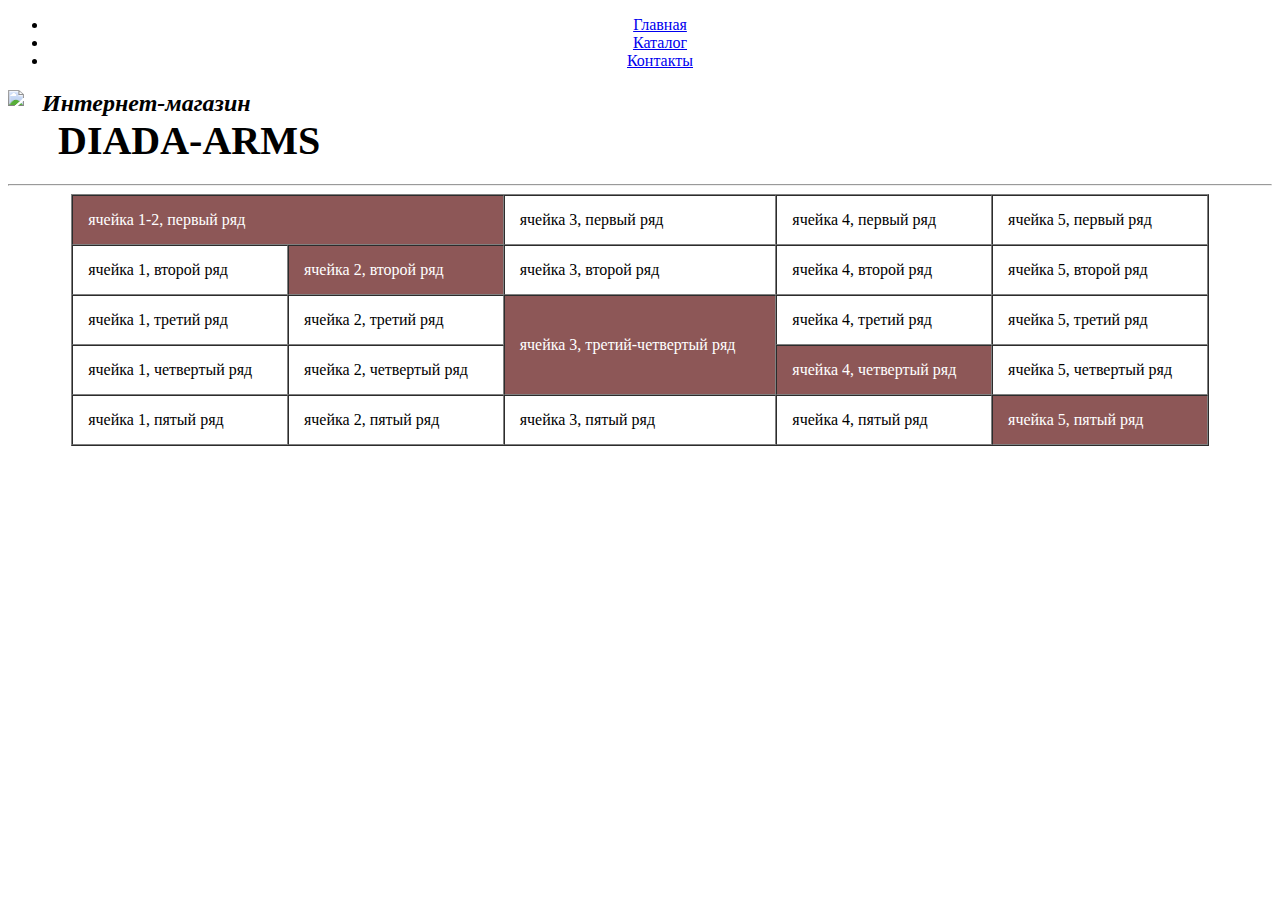
==== index.html @ 420e004a "Add files via upload" ====
<!DOCTYPE html>
<html>
	<head>																					
		<meta charset="utf-8">
		<title>Интернет-магазин</title>
		<link rel="stylesheet" href="style_4.css">
		<link rel="stylesheet" href="style_table.css">
	</head>
	
	<body>
	<div id="container" align="center">	

<nav role='navigation'>
<!-- <img src="logo.png" align="left"> -->
  <ul>
    <li><a href="file:///D:/%D0%A3%D1%87%D0%B5%D0%B1%D0%B0/,%D0%94%D0%A3%D0%91%D0%9B%D0%AC%202_/!!!7%20%D1%81%D0%B5%D0%BC/%D1%81%D0%B5%D1%82%D1%8C/1-2%D0%BB%D0%B1/%D0%B3%D0%BB%D0%B0%D0%B2%D0%BD%D0%B0%D1%8F_%D0%B7%D0%B0%D0%B4%D0%B0%D0%BD%D0%B8%D0%B54.html">Главная</a></li>
    <li><a href="file:///D:/%D0%A3%D1%87%D0%B5%D0%B1%D0%B0/,%D0%94%D0%A3%D0%91%D0%9B%D0%AC%202_/!!!7%20%D1%81%D0%B5%D0%BC/%D1%81%D0%B5%D1%82%D1%8C/1-2%D0%BB%D0%B1/%D0%BA%D0%B0%D1%82%D0%B0%D0%BB%D0%BE%D0%B3_4.html">Каталог</a></li>
    <li><a href="file:///D:/%D0%A3%D1%87%D0%B5%D0%B1%D0%B0/,%D0%94%D0%A3%D0%91%D0%9B%D0%AC%202_/!!!7%20%D1%81%D0%B5%D0%BC/%D1%81%D0%B5%D1%82%D1%8C/1-2%D0%BB%D0%B1/%D0%BA%D0%BE%D0%BD%D1%82%D0%B0%D0%BA%D1%82%D1%8B_4.html">Контакты</a></li>
	<!-- С ПЕРЕХОДОМ НА НОВУЮ СТРАНИЦУ <li><a href="file:///E:/Учеба/,ДУБЛЬ%202_/!!!7%20семак/Сетевое/Лабы%20сеть/1-2лб/контакты.html"target="_blank">Контакты</a></li> -->
  </ul>
</nav>  

 <div id="header" > 
 <img src="logo.png" align="left">
 <h2 align="left" > <i>&nbsp;&nbsp; Интернет-магазин</i> <br> <span style="font-size: 40px; " >&nbsp;&nbsp;&nbsp;&nbsp; DIADA-ARMS</span></h2>
 </div>
 <hr>
 
 
 <table border="1" cellspacing="0" cellpadding="15" width="90%" height="130"> 
	<tr>
		<td style="background-color:#631818ba; color:#ffffff" colspan="2">ячейка 1-2, первый ряд</td>
		<!-- <td>ячейка 2, первый ряд</td> -->
		<td>ячейка 3, первый ряд</td>
		<td>ячейка 4, первый ряд</td>
		<td>ячейка 5, первый ряд</td>
	</tr>
	<tr>
		<td>ячейка 1, второй ряд</td>
		<td style="background-color:#631818ba; color:#ffffff">ячейка 2, второй ряд</td>
		<td>ячейка 3, второй ряд</td>
		<td>ячейка 4, второй ряд</td>
		<td>ячейка 5, второй ряд</td>		
	</tr>
	<tr>
		<td>ячейка 1, третий ряд</td>	
		<td>ячейка 2, третий ряд</td>
		<td style="background-color:#631818ba; color:#ffffff" rowspan="2">ячейка 3, третий-четвертый ряд</td>
		<td>ячейка 4, третий ряд</td>
		<td>ячейка 5, третий ряд</td>		
	</tr>
	<tr>
		<td>ячейка 1, четвертый ряд</td>
		<td>ячейка 2, четвертый ряд</td>
		<!-- <td>ячейка 3, четвертый ряд</td> -->
		<td style="background-color:#631818ba; color:#ffffff">ячейка 4, четвертый ряд</td>
		<td>ячейка 5, четвертый ряд</td>		
	</tr>
	<tr>
		<td>ячейка 1, пятый ряд</td>
		<td>ячейка 2, пятый ряд</td>
		<td>ячейка 3, пятый ряд</td>
		<td>ячейка 4, пятый ряд</td>	
		<td style="background-color:#631818ba; color:#ffffff">ячейка 5, пятый ряд</td>		
	</tr>
 </table> 
 
 
 
 
 </div>
 <div id="footer" align="right" >
	<p style="color: #fff"> &#169;  Все права защищены </p></div>
	
 <!--  <div id="header" > <h1 align="center" > Интернет-магазин <br> <span>DIADA-ARMS</span> <!-- <br> ГЛАВНАЯ -->
 
 <!-- </h1> 
	<hr/>
 </div>
 
<div id="menu">
	 	<br>
	 
	<ss>&nbsp; &nbsp; <a href="file:///E:/Учеба/,ДУБЛЬ%202_/!!!7%20семак/Сетевое/Лабы%20сеть/1-2лб/главная.html" target="_blank"> Главная</a> </ss>
		<br><br>
	<ss>&nbsp; &nbsp; <a href="file:///E:/Учеба/,ДУБЛЬ%202_/!!!7%20семак/Сетевое/Лабы%20сеть/1-2лб/каталог.html"target="_blank">Каталог</a> </ss>
		<br>	<br>
	<ss>&nbsp; &nbsp; <a href="file:///E:/Учеба/,ДУБЛЬ%202_/!!!7%20семак/Сетевое/Лабы%20сеть/1-2лб/контакты.html"target="_blank">
		Контакты</a> </ss>
		<br>
</div>	
     <div id="content">
	 <p align="center" ><font style="font-size: 20px; "> Вы перешли на сайт магазина пневматического оружия</font> </p>
	  <hr/>
	  <div id="news">блок новостей</div>
     </div>
     <div id="footer" align="right" >
	 &#169; Все права защищены </div> --> 


	</body>
</html>
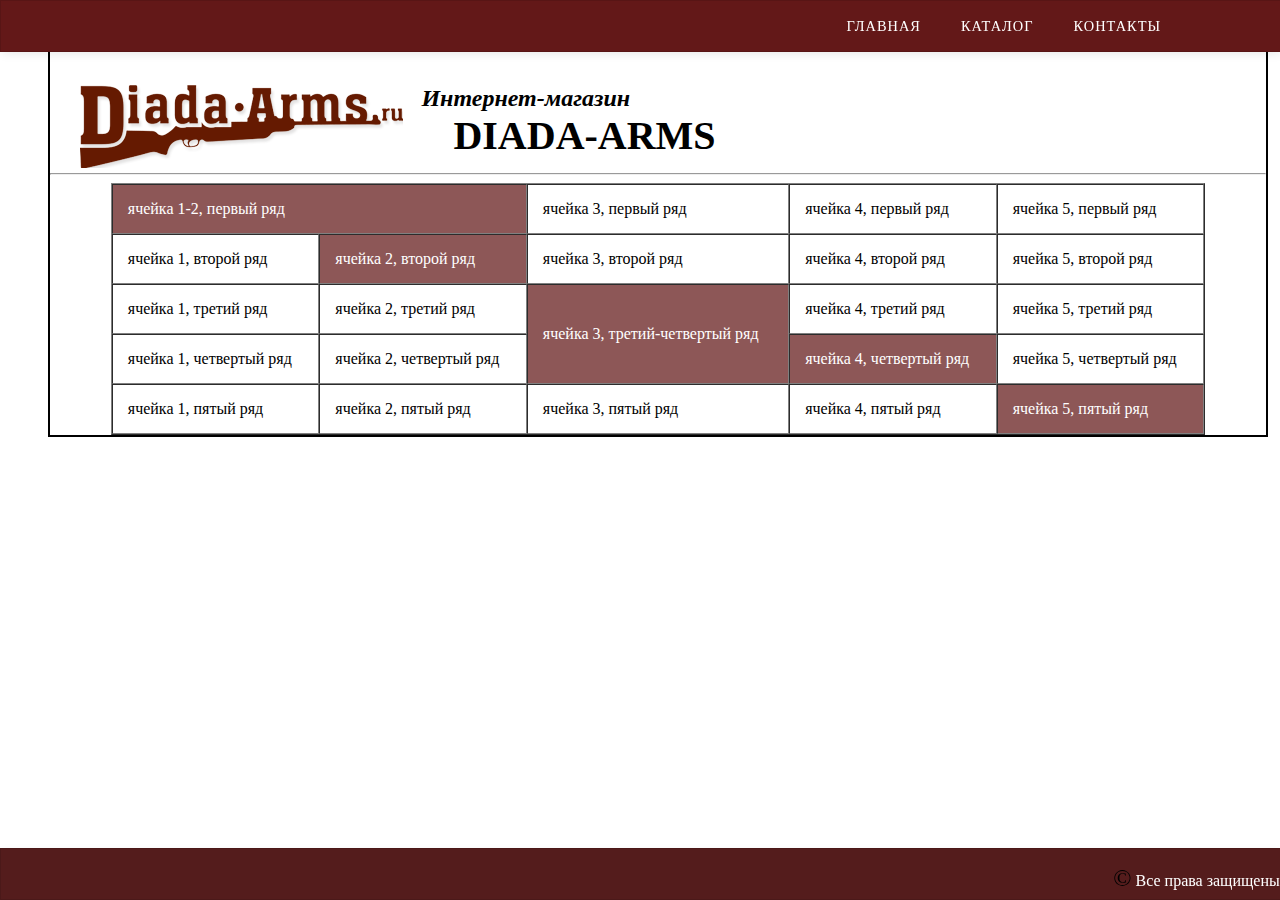
==== commit b296bdcf: "Update index.html" ====
--- a/index.html
+++ b/index.html
@@ -13,7 +13,7 @@
 <nav role='navigation'>
 <!-- <img src="logo.png" align="left"> -->
   <ul>
-    <li><a href="file:///D:/%D0%A3%D1%87%D0%B5%D0%B1%D0%B0/,%D0%94%D0%A3%D0%91%D0%9B%D0%AC%202_/!!!7%20%D1%81%D0%B5%D0%BC/%D1%81%D0%B5%D1%82%D1%8C/1-2%D0%BB%D0%B1/%D0%B3%D0%BB%D0%B0%D0%B2%D0%BD%D0%B0%D1%8F_%D0%B7%D0%B0%D0%B4%D0%B0%D0%BD%D0%B8%D0%B54.html">Главная</a></li>
+    <li><a href="главная.html">Главная</a></li>
     <li><a href="file:///D:/%D0%A3%D1%87%D0%B5%D0%B1%D0%B0/,%D0%94%D0%A3%D0%91%D0%9B%D0%AC%202_/!!!7%20%D1%81%D0%B5%D0%BC/%D1%81%D0%B5%D1%82%D1%8C/1-2%D0%BB%D0%B1/%D0%BA%D0%B0%D1%82%D0%B0%D0%BB%D0%BE%D0%B3_4.html">Каталог</a></li>
     <li><a href="file:///D:/%D0%A3%D1%87%D0%B5%D0%B1%D0%B0/,%D0%94%D0%A3%D0%91%D0%9B%D0%AC%202_/!!!7%20%D1%81%D0%B5%D0%BC/%D1%81%D0%B5%D1%82%D1%8C/1-2%D0%BB%D0%B1/%D0%BA%D0%BE%D0%BD%D1%82%D0%B0%D0%BA%D1%82%D1%8B_4.html">Контакты</a></li>
 	<!-- С ПЕРЕХОДОМ НА НОВУЮ СТРАНИЦУ <li><a href="file:///E:/Учеба/,ДУБЛЬ%202_/!!!7%20семак/Сетевое/Лабы%20сеть/1-2лб/контакты.html"target="_blank">Контакты</a></li> -->
@@ -99,4 +99,4 @@
 
 
 	</body>
-</html>	+</html>	
--- a/style_4.css
+++ b/style_4.css
@@ -0,0 +1,278 @@
+#container {
+		width: 95%;
+		/*height: 1150px;*/
+		
+		margin: 30px 50px 50px 50px;
+	
+		/*background-color: #fff;*/
+		outline: 2px solid #000; /* Чёрная рамка */
+		/*border: 4px solid #fff; /* Белая рамка */*/
+		border-radius: 10px; /* Радиус скругления */
+		height:autosize;						
+		
+		z-index: 1;
+		position: relative;
+		
+	display:inline-block;
+		/*position:absolute;*/
+ /* left:190px;*/
+ /* top:120.5px;*/
+ /*  margin: 0px 0px 0px 0px; /* сверху справа снизу слева*/
+  height: max-content;
+  min-height:100%
+  /* 
+  box-sizing: border-box;
+	min-height: 100%;
+	padding-bottom: 90px; */
+	
+	}
+ figcaption {
+    vertical-align: middle;
+	margin-top:50px;
+   }	 
+	
+#container2 {
+			z-index: 1;
+	position: relative;
+			float: left;
+		width: 500px;
+		height: 370px;
+		/*margin: 0 auto;*/
+		margin-right:20px;
+		margin-left:20px;
+		background-color: #fff;
+		/*outline: 2px solid #000; /* Чёрная рамка */
+		/*border: 4px solid #fff; /* Белая рамка */
+		/*border-radius: 10px; /* Радиус скругления */
+	}
+		
+.table_col {
+  font-family: "Lucida Sans Unicode", "Lucida Grande", "Sans-Serif";
+  font-size: 14px;
+ "margin-right:auto;margin-left:0px;
+  width: 660px;
+  background: white;
+  text-align: left;
+  border-collapse: collapse;
+  color: #3E4347;
+  border: 1px solid black;
+  padding: 5px; /* Поля вокруг текста */
+  
+}
+/* s4{ */
+	/* color : #484343; */
+	/* font-size: 18px; */
+	/* font-weight: 400; */
+	/* font-style: italic; */
+	/* text-align: left; */
+	/* line-height: 24px;	 */
+/* }	 */
+
+#header{
+ /* background:#a55f5f;*/
+ /*  width:715px;
+  height:100px; */
+	width: 95%;
+	height:80px;
+	float: center;
+	margin: 55px 0px 0px 0px; /* сверху справа снизу слева*/
+	/*z-index: 9999;*/
+	position: relative;
+}
+
+/* #content{
+ z-index: 1;
+position: relative;
+ width:95%;
+ height:autosize;
+  position:absolute;
+ /* left:190px;
+  top:120.5px;*/
+ /*  margin: 0px 0px 0px 0px; /* сверху справа снизу слева*/
+ /*  height: max-content;*/
+/*
+} */
+
+.contimg{
+ width:100%;
+/*height:100px; */
+ position: relative;
+ display: inline-block;
+  margin: 0px 0px 0px 50px; /* сверху справа снизу слева*/
+}
+
+#footer{
+  background:#541c1c;
+ /*  width:715px; */
+ /* width: autosize;*/
+  height:50px;
+  /*position:absolute; */
+  
+   /* position: relative;*/
+  /*top: 1255px;*/
+  left: 0;
+  width: 99.9%;
+
+ /* background: #fff;*/
+ 
+  box-shadow: 0 3px 10px -2px rgba(0,0,0,.1);
+  border: 1px solid rgba(0,0,0,.1);
+  bottom: 0;	
+/*margin-top: -50px;*/
+	position:fixed;
+ z-index:9999;
+} 
+/* p{
+  border:1px solid #ded4c2;
+  padding:10px;
+}  */
+
+#names{
+	width: 90%;
+	height:autosize;
+	border-style: inset;
+	border-width: 1px;
+	margin: 10px 10px 10px 10px; /* сверху справа снизу слева*/
+	padding: 10px 10px 10px 10px;
+   display: flex;
+  justify-content: center;
+  align-items: center;
+ 
+  text-align: center;
+  
+}
+
+.button-Exit {
+    
+    top: autosize; 
+    left: autosize;
+   
+	width:100px
+  }
+
+nav{
+  position: fixed;
+  z-index: 9999;
+
+  top: 0;
+  left: 0;
+  width: 100%;
+  height: 50px;
+ /* background: #fff;*/
+  background:#631818; 
+  box-shadow: 0 3px 10px -2px rgba(0,0,0,.1);
+  border: 1px solid rgba(0,0,0,.1);
+}
+						
+.border{
+	border: 1px solid #a23535;
+}
+ .polaroid{
+	 display: inline-block;
+     position: relative;
+			/*border:2px solid red;*/
+		
+}
+
+.image-item {
+  background: #920;
+  /*width: 300px;
+  height: 200px;*/
+  display: inline-block;	
+  float: left;
+  margin: 5px;
+  border: 5px solid transparent; /* Пока курсор не наведен, рамка присутствует, но её не видно, т.к. она прозрачная. */
+}
+
+.image-item:hover {
+  border: 5px solid #fff; /* Рамка становится заметной, при наведении курсора. */
+}
+	  
+.img:hover{
+	border-color: transparent;				
+}
+input {
+	background:#fff; /*подсветка*/
+	text-transform: capitalize;  /* большая буква*/
+}
+input:invalid {background:#F99;}
+
+ nav ul{  /* меню вправо */
+    list-style: none;
+    position: relative;
+    float: right;
+    margin-right: 100px;
+    display: inline-table;
+	height: 50px;
+	/*background:#ffffff;*/
+  }
+  
+  nav ul li{  /*меню в строку*/
+      float: left;
+      -webkit-transition: all .2s ease-in-out;
+      -moz-transition: all .2s ease-in-out;
+      transition: all .2s ease-in-out;
+    }
+ 
+ nav ul li:hover{/*background: rgba(0,0,0,.15);*/
+ background:#d09797; 
+} 
+ /*при наведении выделяет рамку кнопки*/
+ nav ul li:hover > ul{display: block;}
+ nav ul li{
+      float: left;
+      -webkit-transition: all .2s ease-in-out;
+      -moz-transition: all .2s ease-in-out;
+      transition: all .2s ease-in-out;
+    }
+	
+ nav ul li a{ /*дизайн кнопок*/
+       /* display: block; */
+        padding: 30px 20px;
+        color: #fff; 
+        font-size: .9em;
+        letter-spacing: 1px;
+        text-decoration: none;
+        text-transform: uppercase;
+      }
+
+    /*  nav ul ul{ /*дизайн выпадающих кнопок*/
+   /*     display: none;
+        background: #fff;
+        position: absolute; 
+        top: 100%;
+        box-shadow: -3px 3px 10px -2px rgba(0,0,0,.1);
+        border: 1px solid rgba(0,0,0,.1);
+      }	  */
+
+body{
+  padding: 0px;
+margin: 0px;
+}	  
+	  
+ss{
+	color : #a23535;
+	font-family: Times New Roman;
+	font-size: 25px;
+	text-align: left;
+}
+ss {
+    color: #a23535; /* Цвет ссылок */
+   }
+ss :visited {
+    color: #a23535; /* Цвет посещенных ссылок */
+   }
+ss :active {
+    color: #ffff00; /* Цвет активных ссылок */
+   } 	  
+   
+P:first-letter {
+    font-family: "Times New Roman", Times, serif; /* Гарнитура шрифта первой буквы */
+    font-size: 150%; /* Размер шрифта первого символа */
+    color: black; /* Красный цвет текста */
+   }  
+   
+/* table td {
+	padding: 1px 2px;
+	
+} */
